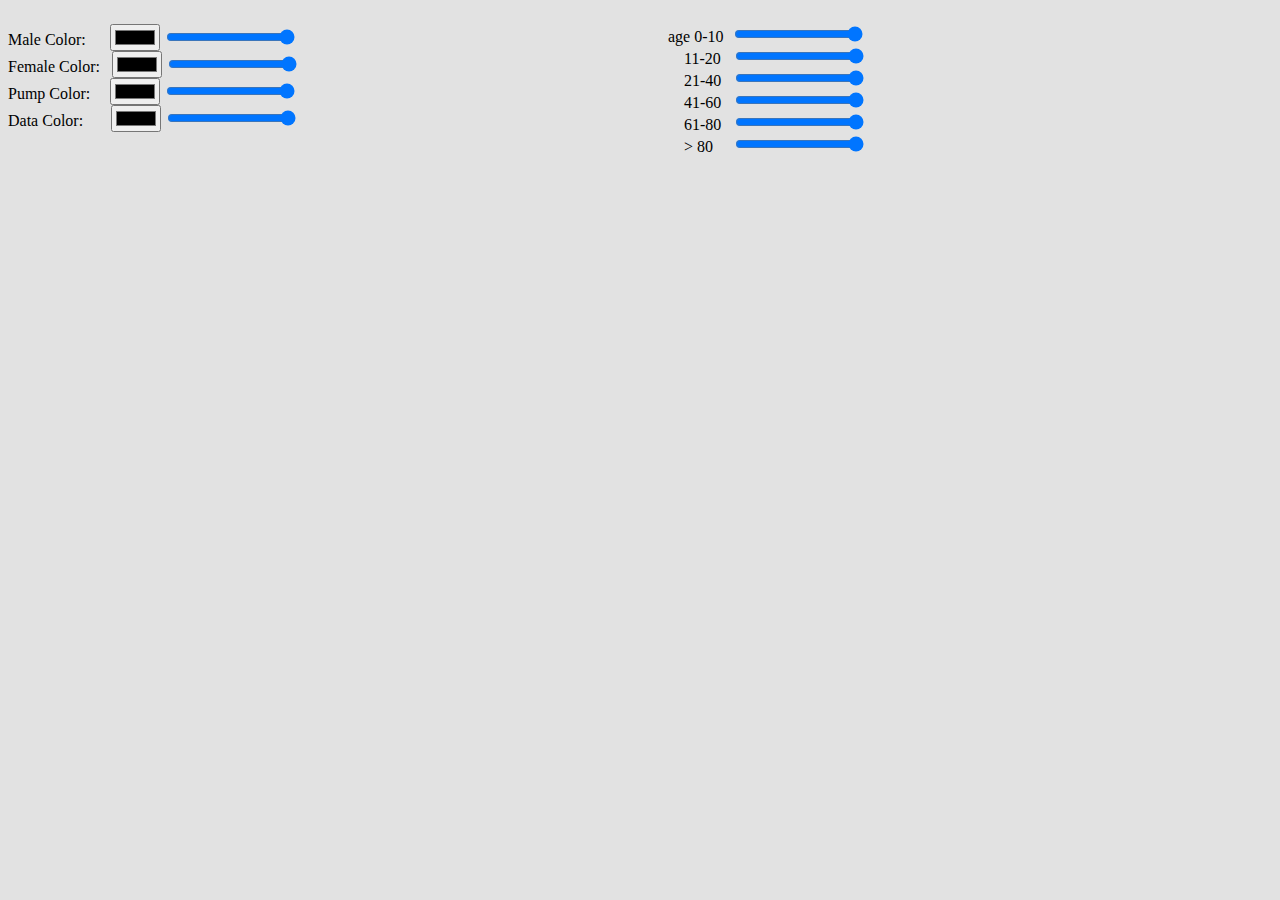
==== streetmap21.html @ a82dad3b "Initial files upload" ====
<!DOCTYPE html>
<html lang="en">
<head>
    <meta charset="UTF-8">
	<title>1854 Broad Street cholera outbreak</title>
    <link rel="stylesheet" href="./streetmap21.css">
    <script src="https://ajax.googleapis.com/ajax/libs/jquery/3.5.1/jquery.min.js"></script>
	<script src="https://d3js.org/d3.v4.min.js"></script>
	
	<script type="text/javascript">
	// http://127.0.0.1:8887/aleksproject/streetmap21.html
	</script>
</head>
<body>
	<script type="text/javascript" src="streetmap21.js"></script>




	<div class="controls">
		<div class="controls-left">
			<p>
			
			Male Color: &nbsp;&nbsp;&nbsp;&nbsp;
			<input id="maleColor" type="color" class="" value="#000000" runat="server" />
			<input id="maleOpacity" type="range" min="0.0" max="1.0" step="0.01" value="1.0" />
			</br>
			
			Female Color: &nbsp;
			<input id="femaleColor" type="color" class="" value="#000000" runat="server" />
			<input id="femaleOpacity" type="range" min="0.0" max="1.0" step="0.01" value="1.0" />
			</br>
			
			Pump Color: &nbsp;&nbsp;&nbsp;
			<input id="pumpColor" type="color" class="" value="#000000" runat="server" />
			<input id="pumpOpacity" type="range" min="0.0" max="1.0" step="0.01" value="1.0" />
			</br>
			
			Data Color: &nbsp;&nbsp;&nbsp;&nbsp;&nbsp;
			<input id="ptColor" type="color" class="" value="#000000" runat="server" />
			<input id="ptOpacity" type="range" min="0.0" max="1.0" step="0.01" value="1.0" />
			</br>
			
<!-- 			
			Scale:&nbsp;&nbsp;
			<input id="mapScale" type="range" min="0.0" max="1.0" step="0.01" value="1.0" />
			</br>
 -->			
			</p>
		</div>
		<div class="controls-right">
			<p>
			
			&nbsp;&nbsp;&nbsp;&nbsp;&nbsp;&nbsp;
			age&nbsp;0-10&nbsp;
			<input id="age0Opacity" type="range" min="0.0" max="1.0" step="0.01" value="1.0" />
			</br>
			
			&nbsp;&nbsp;&nbsp;&nbsp;&nbsp;&nbsp;
			&nbsp;&nbsp;&nbsp;&nbsp;11-20&nbsp;&nbsp;
			<input id="age1Opacity" type="range" min="0.0" max="1.0" step="0.01" value="1.0" />
			</br>
			
			&nbsp;&nbsp;&nbsp;&nbsp;&nbsp;&nbsp;
			&nbsp;&nbsp;&nbsp;&nbsp;21-40&nbsp;&nbsp;
			<input id="age2Opacity" type="range" min="0.0" max="1.0" step="0.01" value="1.0" />
			</br>
			
			&nbsp;&nbsp;&nbsp;&nbsp;&nbsp;&nbsp;
			&nbsp;&nbsp;&nbsp;&nbsp;41-60&nbsp;&nbsp;
			<input id="age3Opacity" type="range" min="0.0" max="1.0" step="0.01" value="1.0" />
			</br>
			
			&nbsp;&nbsp;&nbsp;&nbsp;&nbsp;&nbsp;
			&nbsp;&nbsp;&nbsp;&nbsp;61-80&nbsp;&nbsp;
			<input id="age4Opacity" type="range" min="0.0" max="1.0" step="0.01" value="1.0" />
			</br>
			
			&nbsp;&nbsp;&nbsp;&nbsp;&nbsp;&nbsp;
			&nbsp;&nbsp;&nbsp;&nbsp;>&nbsp;80&nbsp;&nbsp;&nbsp;&nbsp;
			<input id="age5Opacity" type="range" min="0.0" max="1.0" step="0.01" value="1.0" />
			</br>
			</p>
		</div>
	</div>

	<div class="svg-container">
	</div>

</div>


</body>
</html>
---- streetmap21.css ----
body {
			background: #e2e2e2;
		}
    	text { 
			font-family: Arial; 
			font-size: 15px;
		}
		.axis path, .axis line {
			fill: none;
			stroke: black;
			shape-rendering: crispEdges;
		}
		.tick text {
			fill: black;
			font-size: 11px;
		}
		rect {
			stroke: white;
		}
		.dots circle {
			fill: #ff00ff;
			/*fill: #efb8ff;*/
		}
		.controls {
			float: left;
			width: 100%;
			height: 160px;
			background: #e2e2e2;
		}
		.controls-left {
			float: left;
			width: 50%;
		}  		
		.controls-right {
			float: right;
			width: 50%;
		}  	
		ul.no-bullets {
			list-style-type: none;
			margin: 0;
			padding: 0;
		}
		.split {
			height: 160px;
			width: 50%;
			position: fixed;
			z-index: 1;
			top: 0;
			overflow-x: hidden;
			padding-top: 20px;
		}
		.left {
			left: 0;
		}
		.right {
			right: 0;
		}
		.centered {
			position: absolute;
			top: 50%;
			left: 50%;
			transform: translate(-50%, -50%);
			text-align: center;
		}
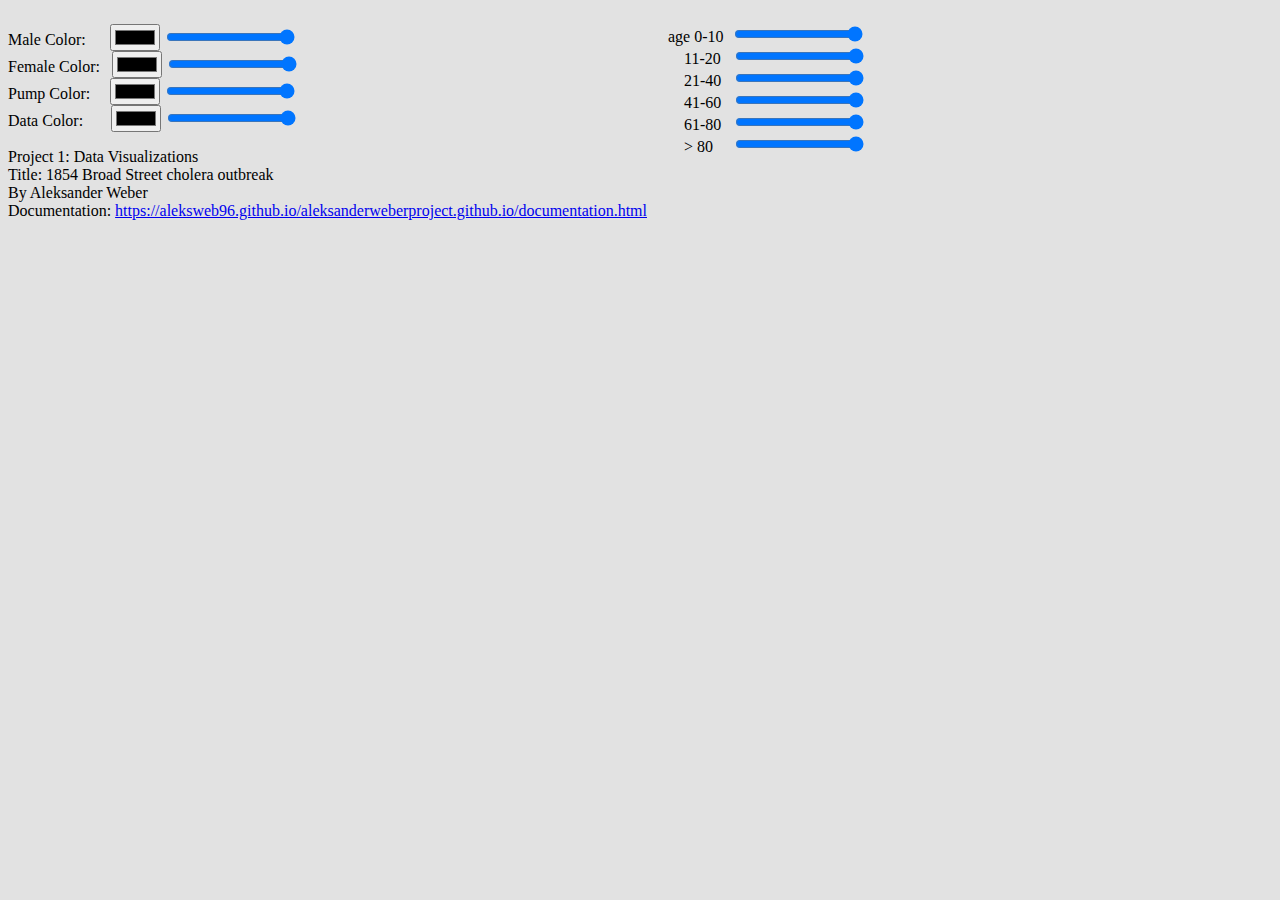
==== commit c9397280: "Update streetmap21.html" ====
--- a/streetmap21.html
+++ b/streetmap21.html
@@ -17,78 +17,87 @@
 
 
 
-	<div class="controls">
-		<div class="controls-left">
-			<p>
-			
-			Male Color: &nbsp;&nbsp;&nbsp;&nbsp;
-			<input id="maleColor" type="color" class="" value="#000000" runat="server" />
-			<input id="maleOpacity" type="range" min="0.0" max="1.0" step="0.01" value="1.0" />
-			</br>
-			
-			Female Color: &nbsp;
-			<input id="femaleColor" type="color" class="" value="#000000" runat="server" />
-			<input id="femaleOpacity" type="range" min="0.0" max="1.0" step="0.01" value="1.0" />
-			</br>
-			
-			Pump Color: &nbsp;&nbsp;&nbsp;
-			<input id="pumpColor" type="color" class="" value="#000000" runat="server" />
-			<input id="pumpOpacity" type="range" min="0.0" max="1.0" step="0.01" value="1.0" />
-			</br>
-			
-			Data Color: &nbsp;&nbsp;&nbsp;&nbsp;&nbsp;
-			<input id="ptColor" type="color" class="" value="#000000" runat="server" />
-			<input id="ptOpacity" type="range" min="0.0" max="1.0" step="0.01" value="1.0" />
-			</br>
-			
-<!-- 			
-			Scale:&nbsp;&nbsp;
-			<input id="mapScale" type="range" min="0.0" max="1.0" step="0.01" value="1.0" />
-			</br>
- -->			
-			</p>
-		</div>
-		<div class="controls-right">
-			<p>
-			
-			&nbsp;&nbsp;&nbsp;&nbsp;&nbsp;&nbsp;
-			age&nbsp;0-10&nbsp;
-			<input id="age0Opacity" type="range" min="0.0" max="1.0" step="0.01" value="1.0" />
-			</br>
-			
-			&nbsp;&nbsp;&nbsp;&nbsp;&nbsp;&nbsp;
-			&nbsp;&nbsp;&nbsp;&nbsp;11-20&nbsp;&nbsp;
-			<input id="age1Opacity" type="range" min="0.0" max="1.0" step="0.01" value="1.0" />
-			</br>
-			
-			&nbsp;&nbsp;&nbsp;&nbsp;&nbsp;&nbsp;
-			&nbsp;&nbsp;&nbsp;&nbsp;21-40&nbsp;&nbsp;
-			<input id="age2Opacity" type="range" min="0.0" max="1.0" step="0.01" value="1.0" />
-			</br>
-			
-			&nbsp;&nbsp;&nbsp;&nbsp;&nbsp;&nbsp;
-			&nbsp;&nbsp;&nbsp;&nbsp;41-60&nbsp;&nbsp;
-			<input id="age3Opacity" type="range" min="0.0" max="1.0" step="0.01" value="1.0" />
-			</br>
-			
-			&nbsp;&nbsp;&nbsp;&nbsp;&nbsp;&nbsp;
-			&nbsp;&nbsp;&nbsp;&nbsp;61-80&nbsp;&nbsp;
-			<input id="age4Opacity" type="range" min="0.0" max="1.0" step="0.01" value="1.0" />
-			</br>
-			
-			&nbsp;&nbsp;&nbsp;&nbsp;&nbsp;&nbsp;
-			&nbsp;&nbsp;&nbsp;&nbsp;>&nbsp;80&nbsp;&nbsp;&nbsp;&nbsp;
-			<input id="age5Opacity" type="range" min="0.0" max="1.0" step="0.01" value="1.0" />
-			</br>
-			</p>
-		</div>
-	</div>
+    <div class="controls">
+        <div class="controls-left">
+            <p>
 
-	<div class="svg-container">
-	</div>
+                Male Color: &nbsp;&nbsp;&nbsp;&nbsp;
+                <input id="maleColor" type="color" class="" value="#000000" runat="server" />
+                <input id="maleOpacity" type="range" min="0.0" max="1.0" step="0.01" value="1.0" />
+                </br>
 
+                Female Color: &nbsp;
+                <input id="femaleColor" type="color" class="" value="#000000" runat="server" />
+                <input id="femaleOpacity" type="range" min="0.0" max="1.0" step="0.01" value="1.0" />
+                </br>
+
+                Pump Color: &nbsp;&nbsp;&nbsp;
+                <input id="pumpColor" type="color" class="" value="#000000" runat="server" />
+                <input id="pumpOpacity" type="range" min="0.0" max="1.0" step="0.01" value="1.0" />
+                </br>
+
+                Data Color: &nbsp;&nbsp;&nbsp;&nbsp;&nbsp;
+                <input id="ptColor" type="color" class="" value="#000000" runat="server" />
+                <input id="ptOpacity" type="range" min="0.0" max="1.0" step="0.01" value="1.0" />
+                </br>
+            </p>
+        </div>
+        <div class="controls-right">
+            <p>
+
+                &nbsp;&nbsp;&nbsp;&nbsp;&nbsp;&nbsp;
+                age&nbsp;0-10&nbsp;
+                <input id="age0Opacity" type="range" min="0.0" max="1.0" step="0.01" value="1.0" />
+                </br>
+
+                &nbsp;&nbsp;&nbsp;&nbsp;&nbsp;&nbsp;
+                &nbsp;&nbsp;&nbsp;&nbsp;11-20&nbsp;&nbsp;
+                <input id="age1Opacity" type="range" min="0.0" max="1.0" step="0.01" value="1.0" />
+                </br>
+
+                &nbsp;&nbsp;&nbsp;&nbsp;&nbsp;&nbsp;
+                &nbsp;&nbsp;&nbsp;&nbsp;21-40&nbsp;&nbsp;
+                <input id="age2Opacity" type="range" min="0.0" max="1.0" step="0.01" value="1.0" />
+                </br>
+
+                &nbsp;&nbsp;&nbsp;&nbsp;&nbsp;&nbsp;
+                &nbsp;&nbsp;&nbsp;&nbsp;41-60&nbsp;&nbsp;
+                <input id="age3Opacity" type="range" min="0.0" max="1.0" step="0.01" value="1.0" />
+                </br>
+
+                &nbsp;&nbsp;&nbsp;&nbsp;&nbsp;&nbsp;
+                &nbsp;&nbsp;&nbsp;&nbsp;61-80&nbsp;&nbsp;
+                <input id="age4Opacity" type="range" min="0.0" max="1.0" step="0.01" value="1.0" />
+                </br>
+
+                &nbsp;&nbsp;&nbsp;&nbsp;&nbsp;&nbsp;
+                &nbsp;&nbsp;&nbsp;&nbsp;>&nbsp;80&nbsp;&nbsp;&nbsp;&nbsp;
+                <input id="age5Opacity" type="range" min="0.0" max="1.0" step="0.01" value="1.0" />
+                </br>
+            </p>
+        </div>
+        <div>
+            <p>
+                <ul class="no-bullets">
+                    <li>
+                        Project 1: Data Visualizations
+                    </li>
+                    <li>
+                        Title: 1854 Broad Street cholera outbreak
+                    </li>
+                    <li>
+                        By Aleksander Weber
+                    </li>
+                    <li>
+                        Documentation: <a href="https://aleksweb96.github.io/aleksanderweberproject.github.io/documentation.html" target="_blank">https://aleksweb96.github.io/aleksanderweberproject.github.io/documentation.html</a>
+                    </li>
+                </ul>
+            </p>
+        </div>
+
+    </div>
 </div>
 
 
 </body>
-</html>+</html>
